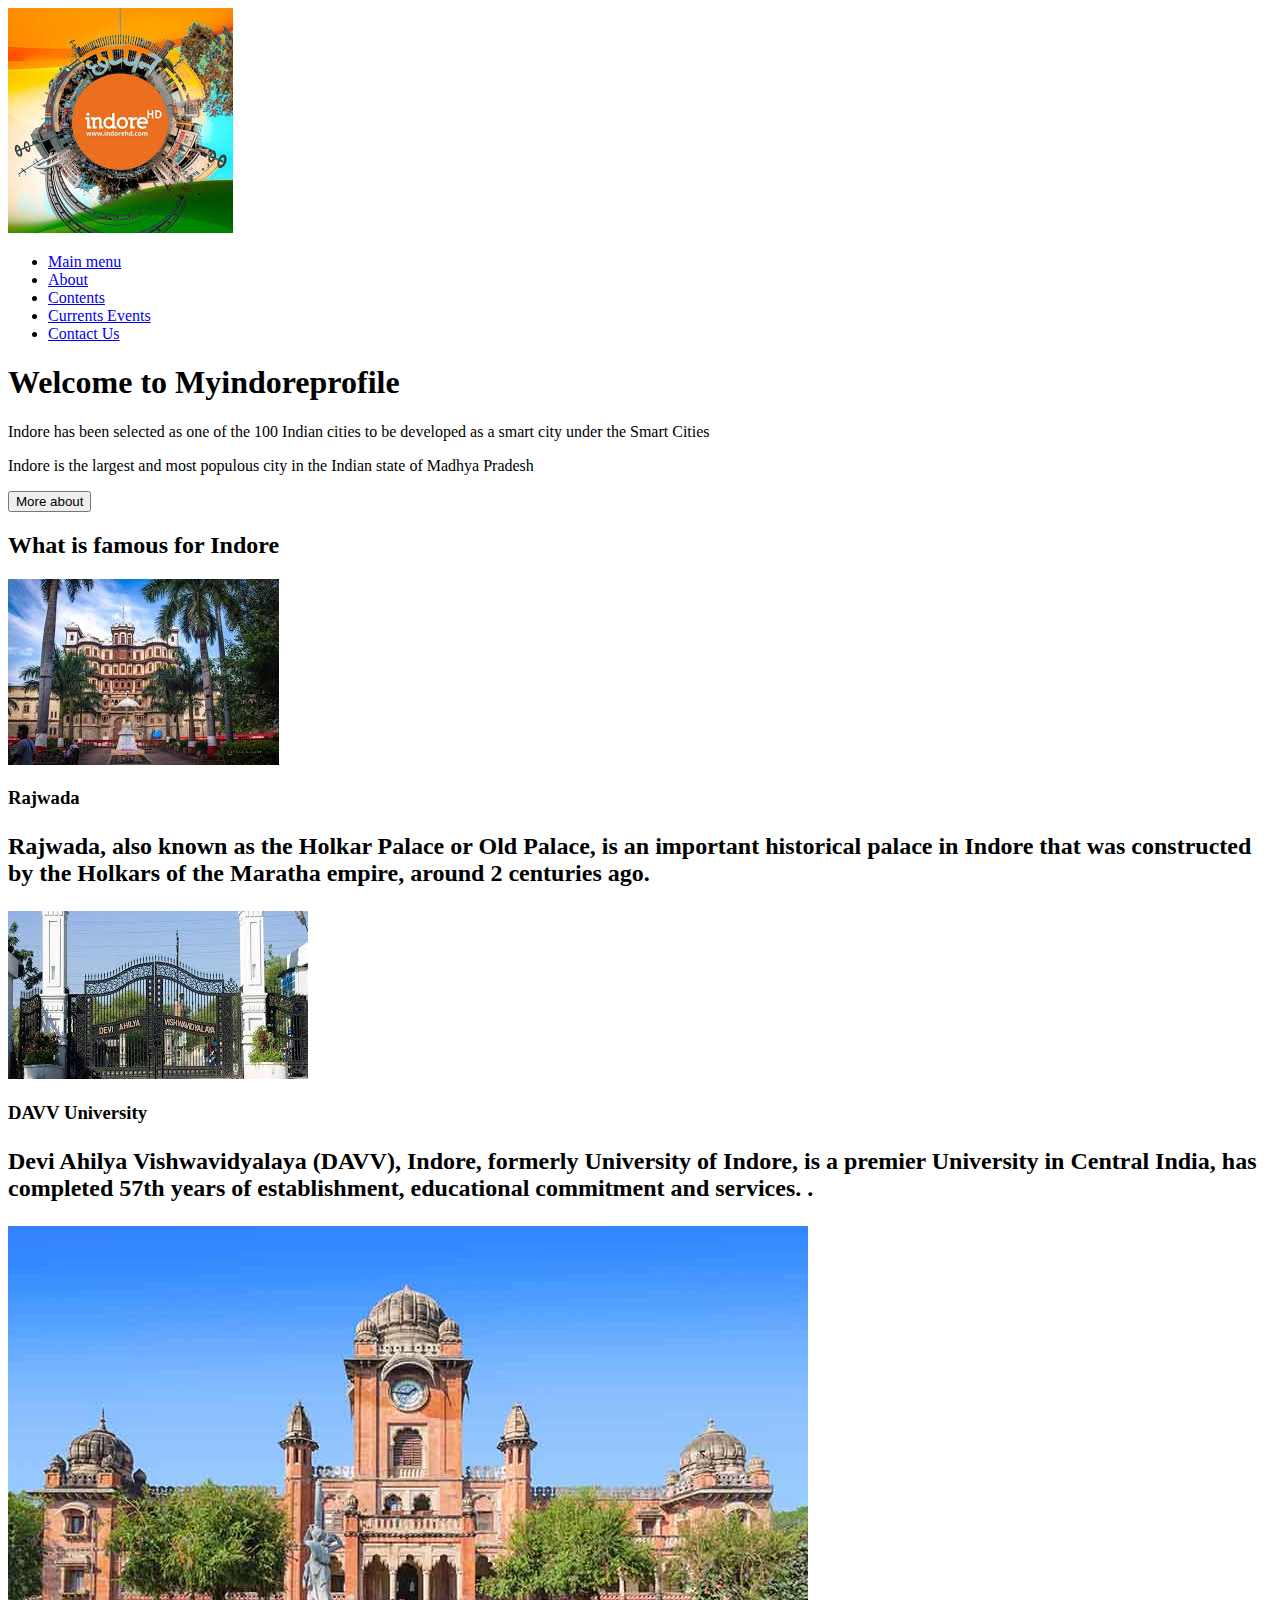
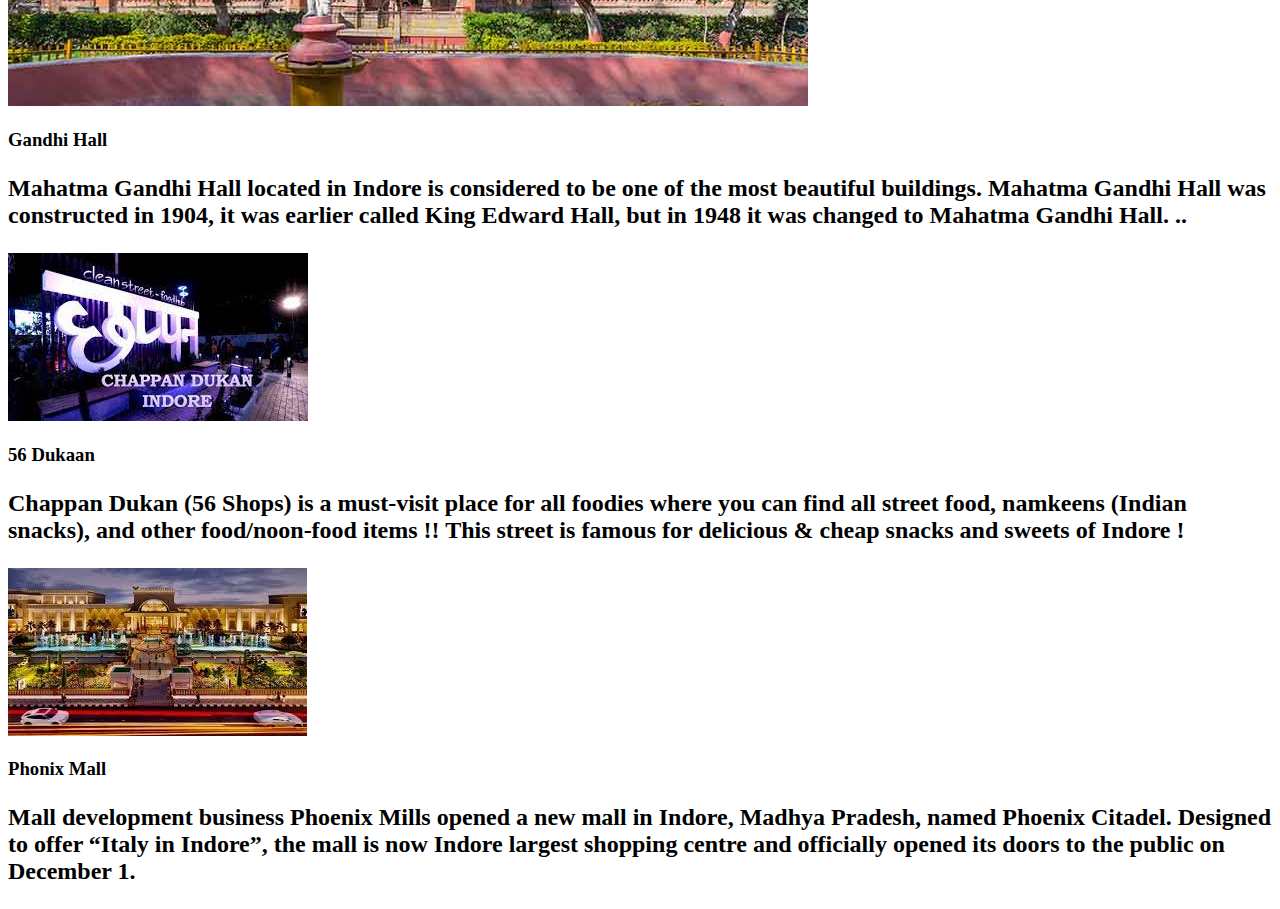
==== index.html @ c8b91c4c "first commit of indore profile" ====
<!DOCTYPE html>
<html lang="en">

<head>
  <meta charset="UTF-8">
  <meta name="viewport" content="width=device-width, initial-scale=1.0">
  <title>Harsh Indore Profile | Indore.com</title>
  <link rel="stylesheet" href="css/style.css">
  <link href="link rel=" preconnect href="https://fonts.googleapis.com">
  <link rel="preconnect" href="https://fonts.gstatic.com" crossorigin>
  <link
    href="https://fonts.googleapis.com/css2?family=Balsamiq+Sans&family=Dancing+Script&family=Libre+Baskerville:wght@700&display=swap"
    rel="stylesheet">
</head>

<body>
  <nav id="navbar">
    <div id="logo">
      <img src="img/logo2.png " alt="Indore.com">
    </div>
    <ul>
      <li class="iten"><a href="#">Main menu</a></li>
      <li class="iten"><a href="#"> About</a></li>
      <li class="iten"><a href="#"> Contents</a></li>
      <li class="iten"><a href="#">Currents Events</a></li>
      <li class="iten"><a href="#"> Contact Us</a></li>
    </ul>
  </nav>
  <section id="home">
    <h1 class="h-primary">Welcome to Myindoreprofile </h1>
    <p>Indore has been selected as one of the 100 Indian cities to be developed as a smart city under the Smart Cities</p>
      <p>Indore is the largest and most populous city in the Indian state of Madhya Pradesh</p>
      
    <button class="btn">More about </button>
  </section>
 
  <section class="services-container">
    <h2 class="h-primary center">What is famous for Indore</h1>
    <div id="services">
      <div class="box">
        <img src=" img/pic2.png"alt="">
        <h3 class="h-secondary center">Rajwada<h2>
            <p class="center">Rajwada, also known as the Holkar Palace or Old Palace, is an important historical palace in Indore that was constructed by the Holkars of the Maratha empire, around 2 centuries ago.</p>

      </div>
      <div class="box">
        <img src=" img/pic3.png"alt="">
        <h3 class="h-secondary center">DAVV University<h2>
            <p class="center">Devi Ahilya Vishwavidyalaya (DAVV), Indore, formerly University of Indore, is a premier University in Central India, has completed 57th years of establishment, educational commitment and services. . </p>

      </div>
      <div class="box">
        <img src=" img/pic4.png"alt="">
        <h3 class="h-secondary center">Gandhi Hall<h2>
            <p class="center">Mahatma Gandhi Hall located in Indore is considered to be one of the most beautiful buildings. Mahatma Gandhi Hall was constructed in 1904, it was earlier called King Edward Hall, but in 1948 it was changed to Mahatma Gandhi Hall. ..</p>

      </div>
      <div class="box">
        <img src=" img/pic5.png"alt="">
        <h3 class="h-secondary center">56 Dukaan<h2>
            <p class="center">Chappan Dukan (56 Shops) is a must-visit place for all foodies where you can find all street food, namkeens (Indian snacks), and other food/noon-food items !! This street is famous for delicious & cheap snacks and sweets of Indore !</p>

      </div>    <div class="box">
        <img src=" img/pic6.png"alt="">
        <h3 class="h-secondary center">Phonix Mall<h2>
            <p class="center">Mall development business Phoenix Mills opened a new mall in Indore, Madhya Pradesh, named Phoenix Citadel. Designed to offer “Italy in Indore”, the mall is now Indore largest shopping centre and officially opened its doors to the public on December 1.</p>

      </div>
    </div>
  </section>

</body>

</html>
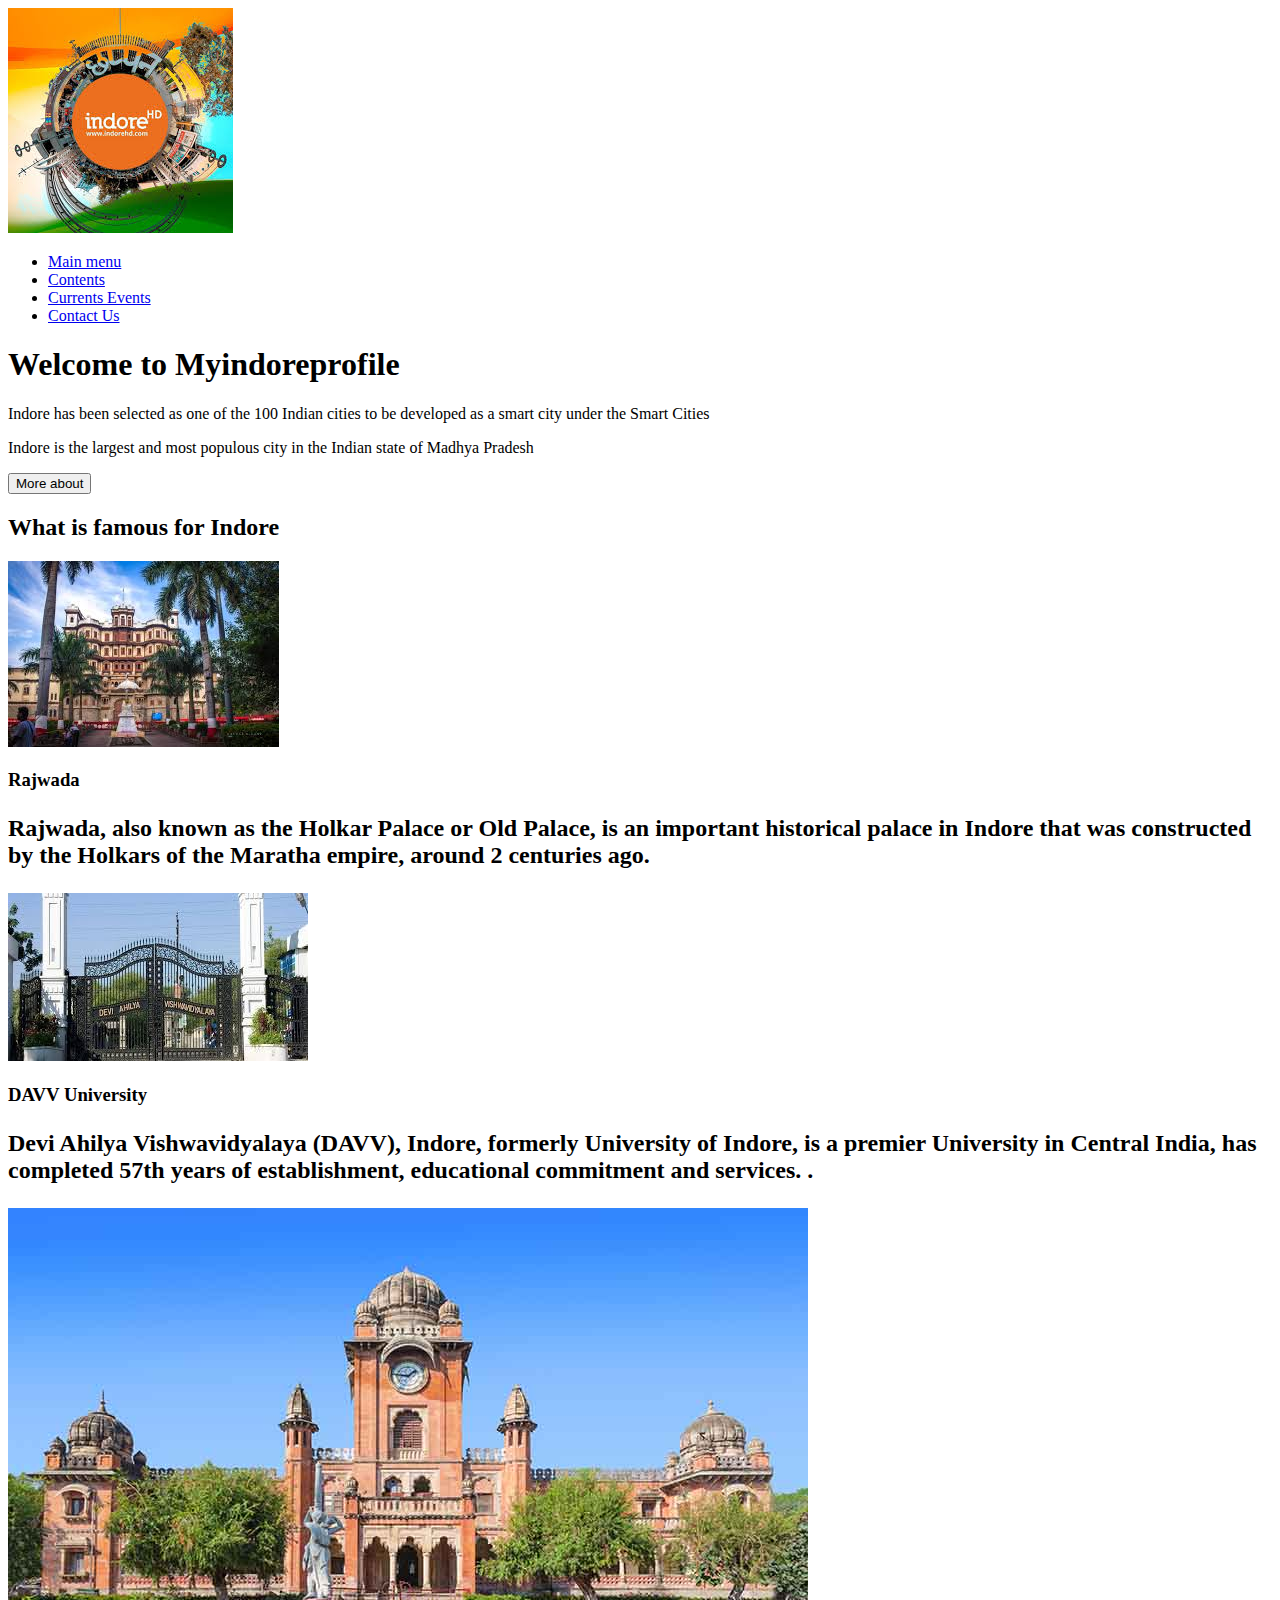
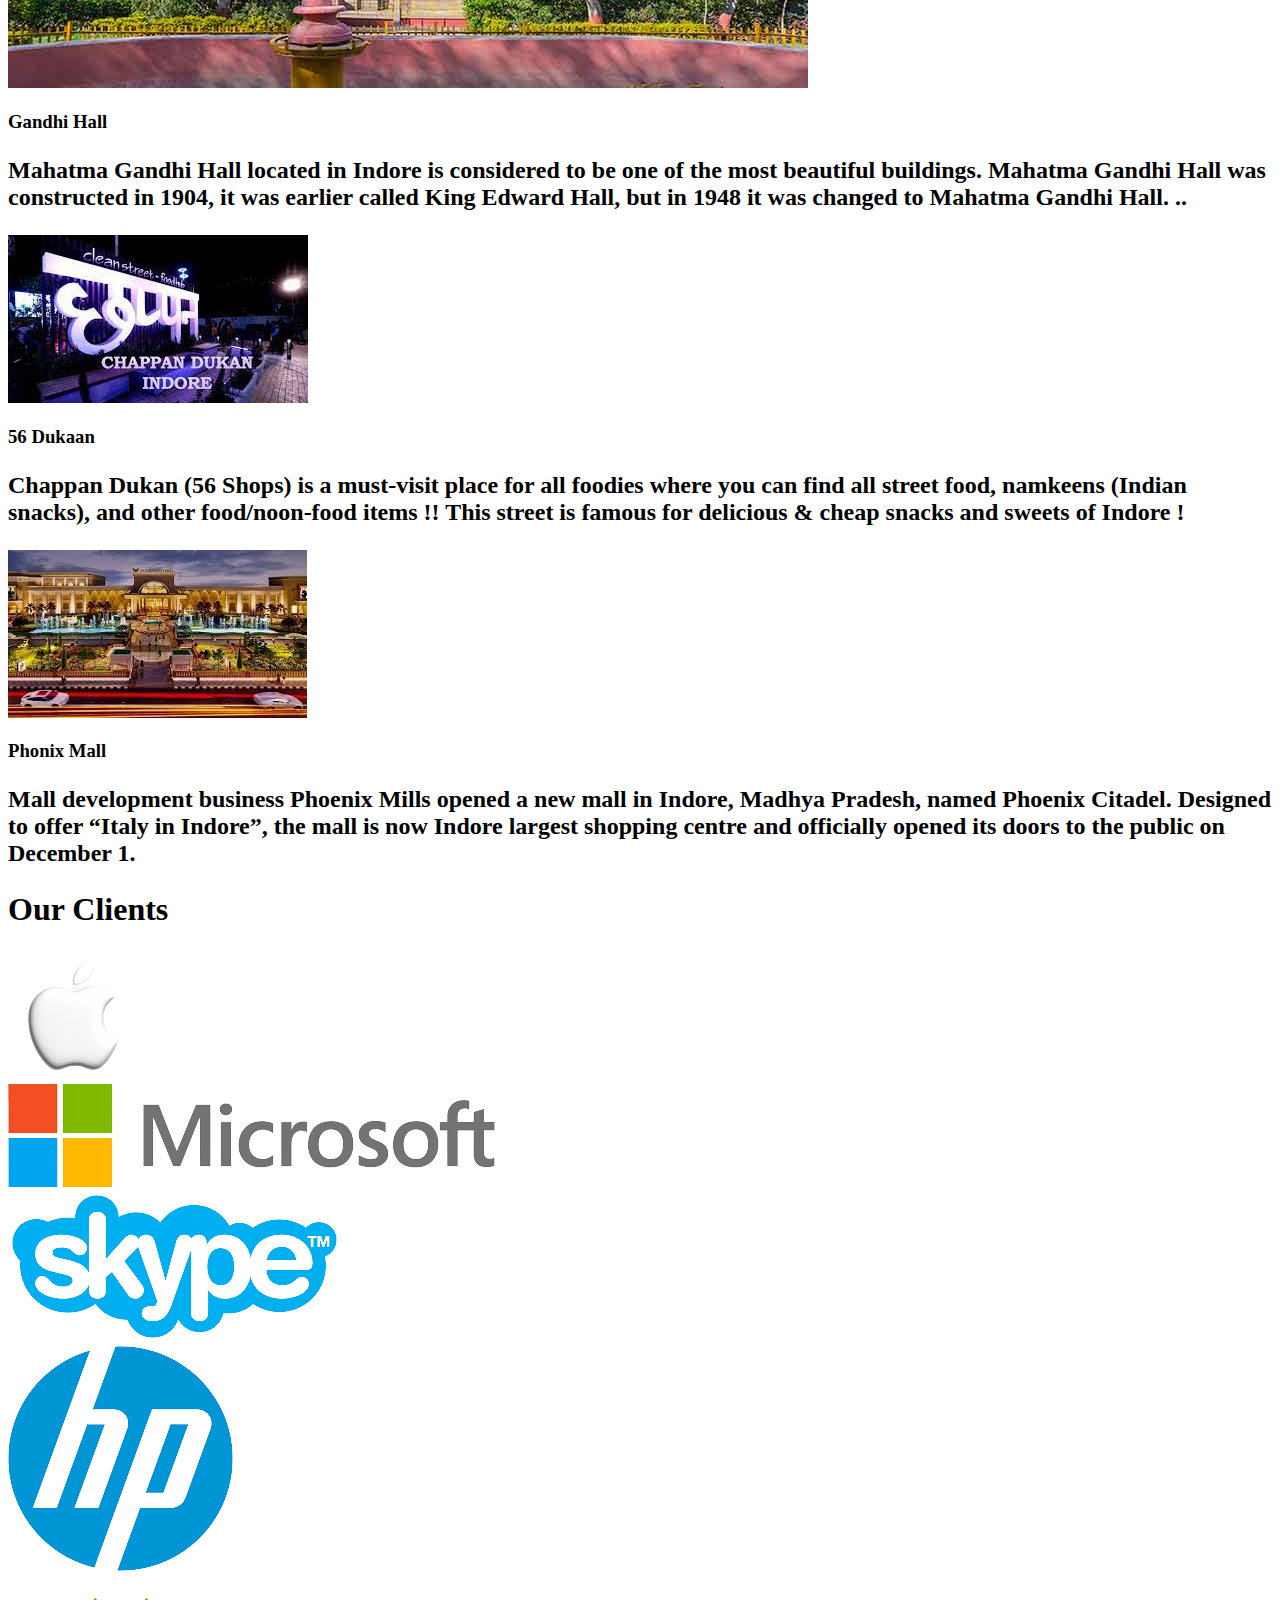
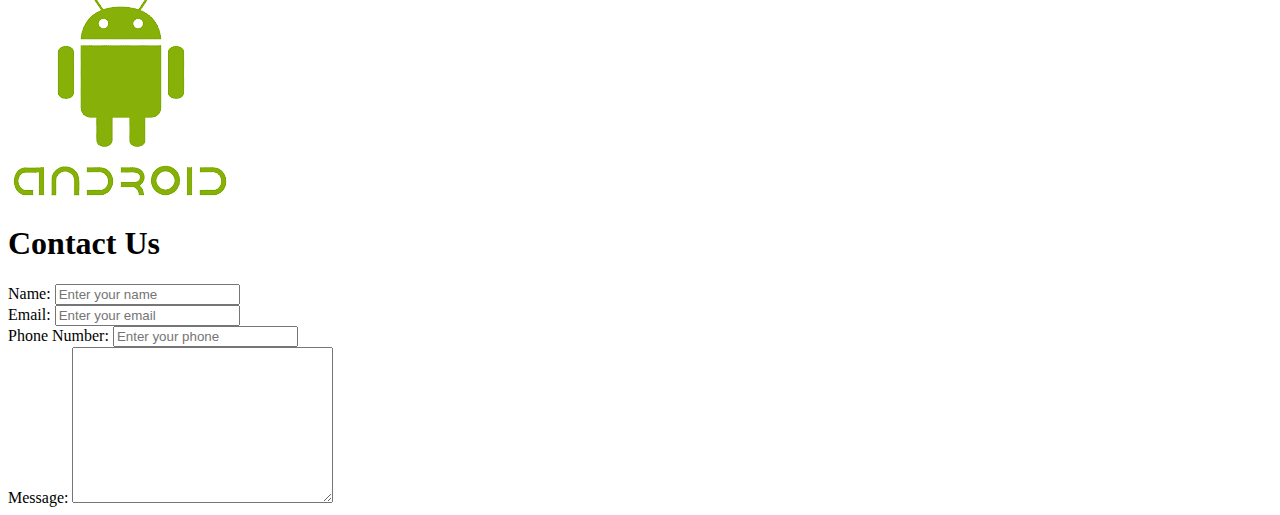
==== commit 8163e26f: "linked another website" ====
--- a/index.html
+++ b/index.html
@@ -20,7 +20,7 @@
     </div>
     <ul>
       <li class="iten"><a href="#">Main menu</a></li>
-      <li class="iten"><a href="#"> About</a></li>
+      <!-- <li class="iten"><a href="#"> About</a></li> -->
       <li class="iten"><a href="#"> Contents</a></li>
       <li class="iten"><a href="#">Currents Events</a></li>
       <li class="iten"><a href="#"> Contact Us</a></li>
@@ -28,47 +28,103 @@
   </nav>
   <section id="home">
     <h1 class="h-primary">Welcome to Myindoreprofile </h1>
-    <p>Indore has been selected as one of the 100 Indian cities to be developed as a smart city under the Smart Cities</p>
-      <p>Indore is the largest and most populous city in the Indian state of Madhya Pradesh</p>
-      
-    <button class="btn">More about </button>
+    <p>Indore has been selected as one of the 100 Indian cities to be developed as a smart city under the Smart Cities
+    </p>
+    <p>Indore is the largest and most populous city in the Indian state of Madhya Pradesh</p>
+
+    <a href="web2/code.html"><button class="btn">More about </button></a>
   </section>
- 
+
   <section class="services-container">
     <h2 class="h-primary center">What is famous for Indore</h1>
-    <div id="services">
-      <div class="box">
-        <img src=" img/pic2.png"alt="">
-        <h3 class="h-secondary center">Rajwada<h2>
-            <p class="center">Rajwada, also known as the Holkar Palace or Old Palace, is an important historical palace in Indore that was constructed by the Holkars of the Maratha empire, around 2 centuries ago.</p>
+      <div id="services">
+        <div class="box">
+          <img src=" img/pic2.png" alt="">
+          <h3 class="h-secondary center">Rajwada<h2>
+              <p class="center">Rajwada, also known as the Holkar Palace or Old Palace, is an important historical
+                palace in Indore that was constructed by the Holkars of the Maratha empire, around 2 centuries ago.</p>
 
+        </div>
+        <div class="box">
+          <img src=" img/pic3.png" alt="">
+          <h3 class="h-secondary center">DAVV University<h2>
+              <p class="center">Devi Ahilya Vishwavidyalaya (DAVV), Indore, formerly University of Indore, is a premier
+                University in Central India, has completed 57th years of establishment, educational commitment and
+                services. . </p>
+
+        </div>
+        <div class="box">
+          <img src=" img/pic4.png" alt="">
+          <h3 class="h-secondary center">Gandhi Hall<h2>
+              <p class="center">Mahatma Gandhi Hall located in Indore is considered to be one of the most beautiful
+                buildings. Mahatma Gandhi Hall was constructed in 1904, it was earlier called King Edward Hall, but in
+                1948 it was changed to Mahatma Gandhi Hall. ..</p>
+
+        </div>
+        <div class="box">
+          <img src=" img/pic5.png" alt="">
+          <h3 class="h-secondary center">56 Dukaan<h2>
+              <p class="center">Chappan Dukan (56 Shops) is a must-visit place for all foodies where you can find all
+                street food, namkeens (Indian snacks), and other food/noon-food items !! This street is famous for
+                delicious & cheap snacks and sweets of Indore !</p>
+
+        </div>
+        <div class="box">
+          <img src=" img/pic6.png" alt="">
+          <h3 class="h-primary center">Phonix Mall<h2>
+              <p class="center">Mall development business Phoenix Mills opened a new mall in Indore, Madhya Pradesh,
+                named Phoenix Citadel. Designed to offer “Italy in Indore”, the mall is now Indore largest shopping
+                centre and officially opened its doors to the public on December 1.</p>
+              <!-- harsh -->
+        </div>
       </div>
-      <div class="box">
-        <img src=" img/pic3.png"alt="">
-        <h3 class="h-secondary center">DAVV University<h2>
-            <p class="center">Devi Ahilya Vishwavidyalaya (DAVV), Indore, formerly University of Indore, is a premier University in Central India, has completed 57th years of establishment, educational commitment and services. . </p>
+  </section>
+  <section id="client-section">
+    <h1 class="h-primary center">Our Clients</h1>
+    <div id="clients">
+      <div id="client-item">
+        <img src="img/1.png" alt="Our Client">
+      </div>
+      <div id="client-item">
+        <img src="img/2.png" alt="Our Client">
+      </div>
+      <div id="client-item">
+        <img src="img/3.png" alt="Our Client">
+      </div>
+      <div id="client-item">
+        <img src="img/4.png" alt="Our Client">
+      </div>
+      <div id="client-item">
+        <img src="img/6.png" alt="Our Client">
+      </div>
 
-      </div>
-      <div class="box">
-        <img src=" img/pic4.png"alt="">
-        <h3 class="h-secondary center">Gandhi Hall<h2>
-            <p class="center">Mahatma Gandhi Hall located in Indore is considered to be one of the most beautiful buildings. Mahatma Gandhi Hall was constructed in 1904, it was earlier called King Edward Hall, but in 1948 it was changed to Mahatma Gandhi Hall. ..</p>
+    </div>
 
-      </div>
-      <div class="box">
-        <img src=" img/pic5.png"alt="">
-        <h3 class="h-secondary center">56 Dukaan<h2>
-            <p class="center">Chappan Dukan (56 Shops) is a must-visit place for all foodies where you can find all street food, namkeens (Indian snacks), and other food/noon-food items !! This street is famous for delicious & cheap snacks and sweets of Indore !</p>
+  </section>
+  <section id="contact">
 
-      </div>    <div class="box">
-        <img src=" img/pic6.png"alt="">
-        <h3 class="h-secondary center">Phonix Mall<h2>
-            <p class="center">Mall development business Phoenix Mills opened a new mall in Indore, Madhya Pradesh, named Phoenix Citadel. Designed to offer “Italy in Indore”, the mall is now Indore largest shopping centre and officially opened its doors to the public on December 1.</p>
-
-      </div>
+    <h1 class="h-primary center">Contact Us</h1>
+    <div id="contact-box">
+      <form action="">
+        <div class="form-group">
+          <label for="name">Name: </label>
+          <input type="text" name="name" id="name" placeholder="Enter your name">
+        </div>
+        <div class="form-group">
+          <label for="email">Email: </label>
+          <input type="email" name="name" id="email" placeholder="Enter your email">
+        </div>
+        <div class="form-group">
+          <label for="phone">Phone Number: </label>
+          <input type="phone" name="name" id="phone" placeholder="Enter your phone">
+        </div>
+        <div class="form-group">
+          <label for="message">Message: </label>
+          <textarea name="message" id="message" cols="30" rows="10"></textarea>
+        </div>
+      </form>
     </div>
   </section>
-
 </body>
 
 </html>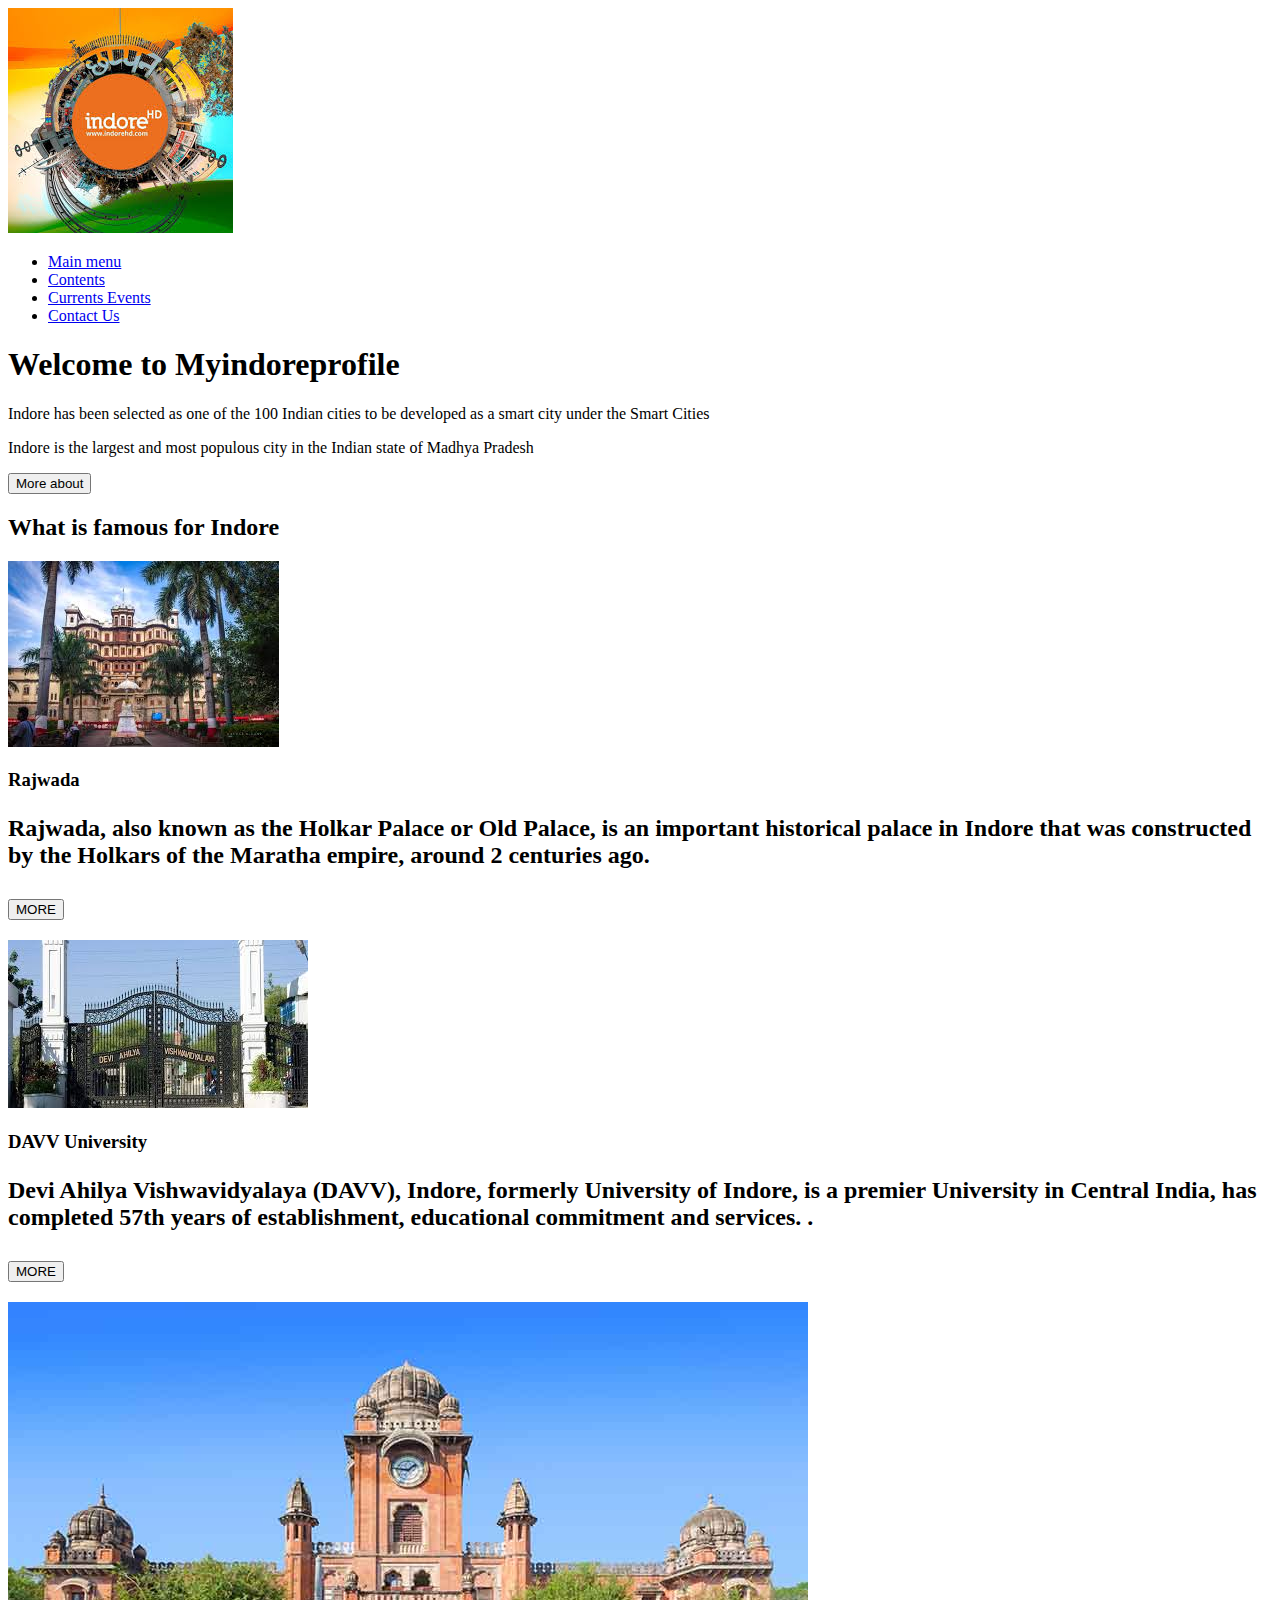
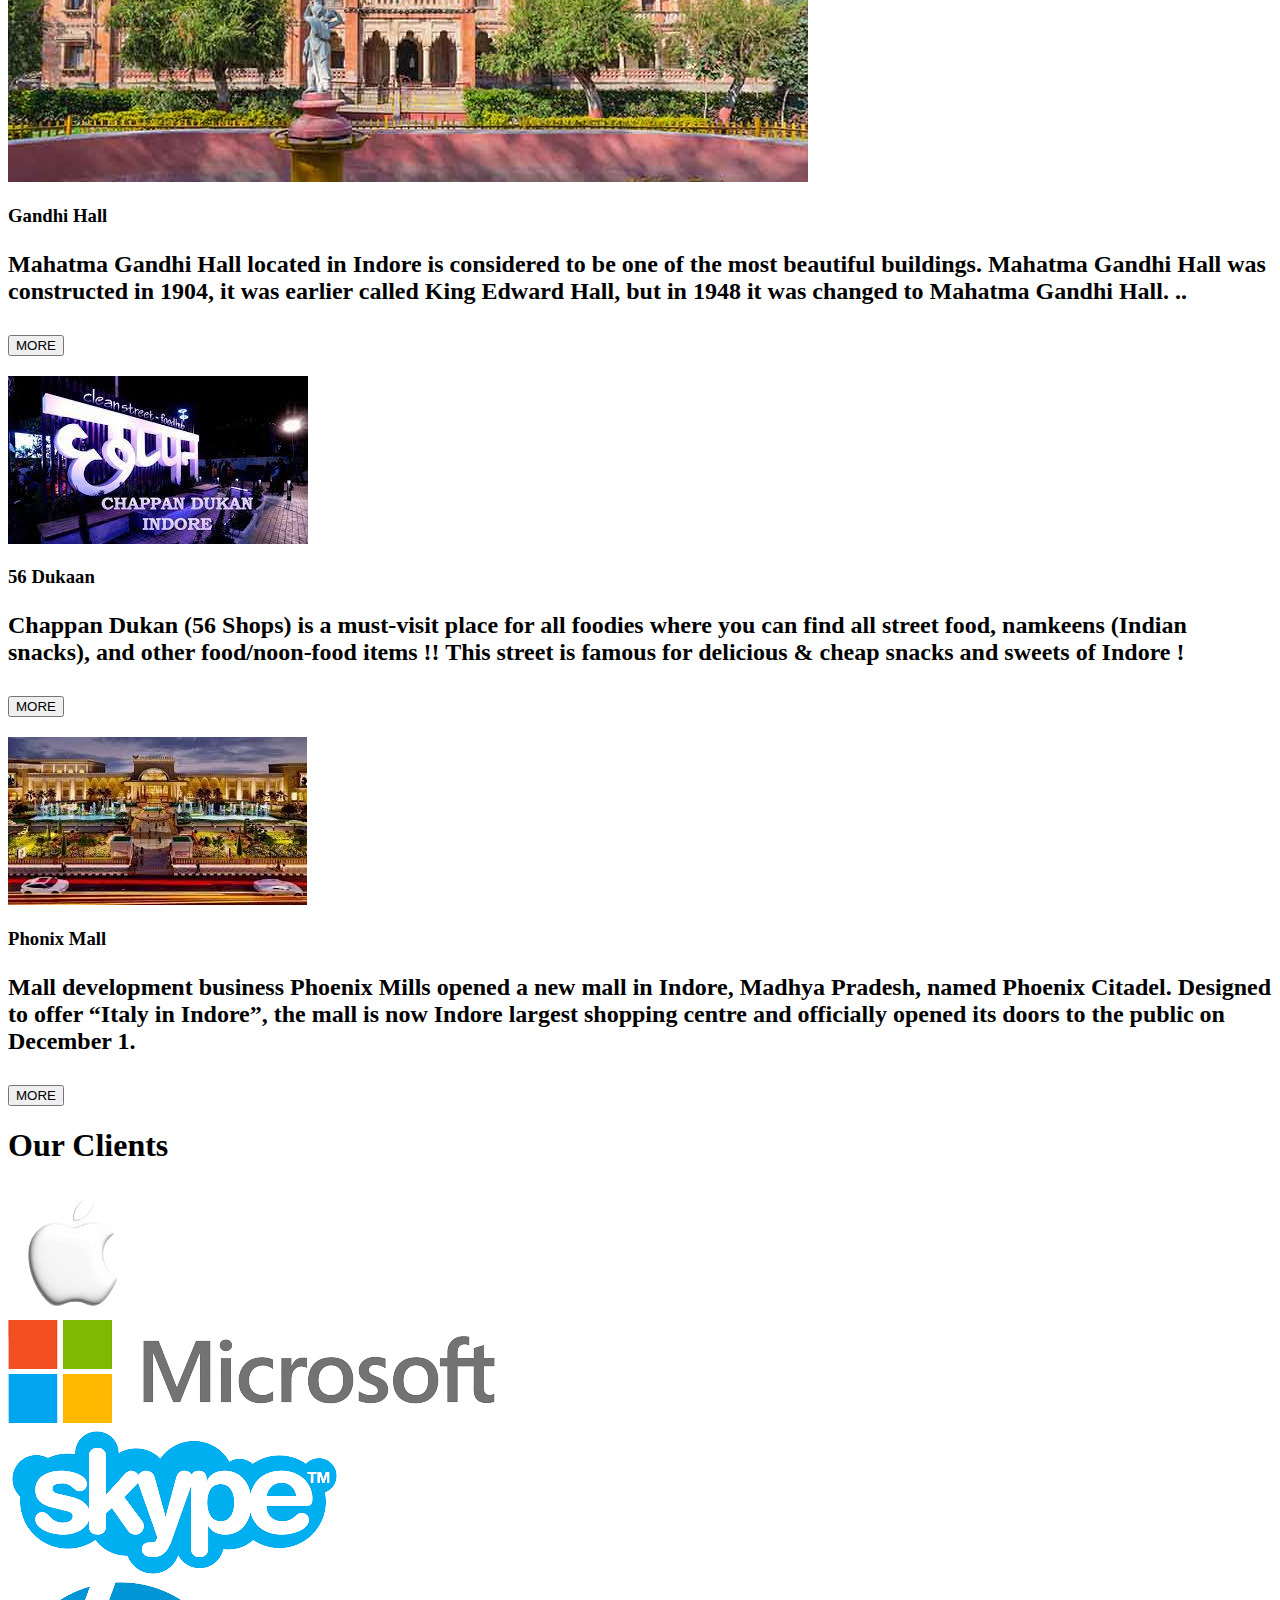
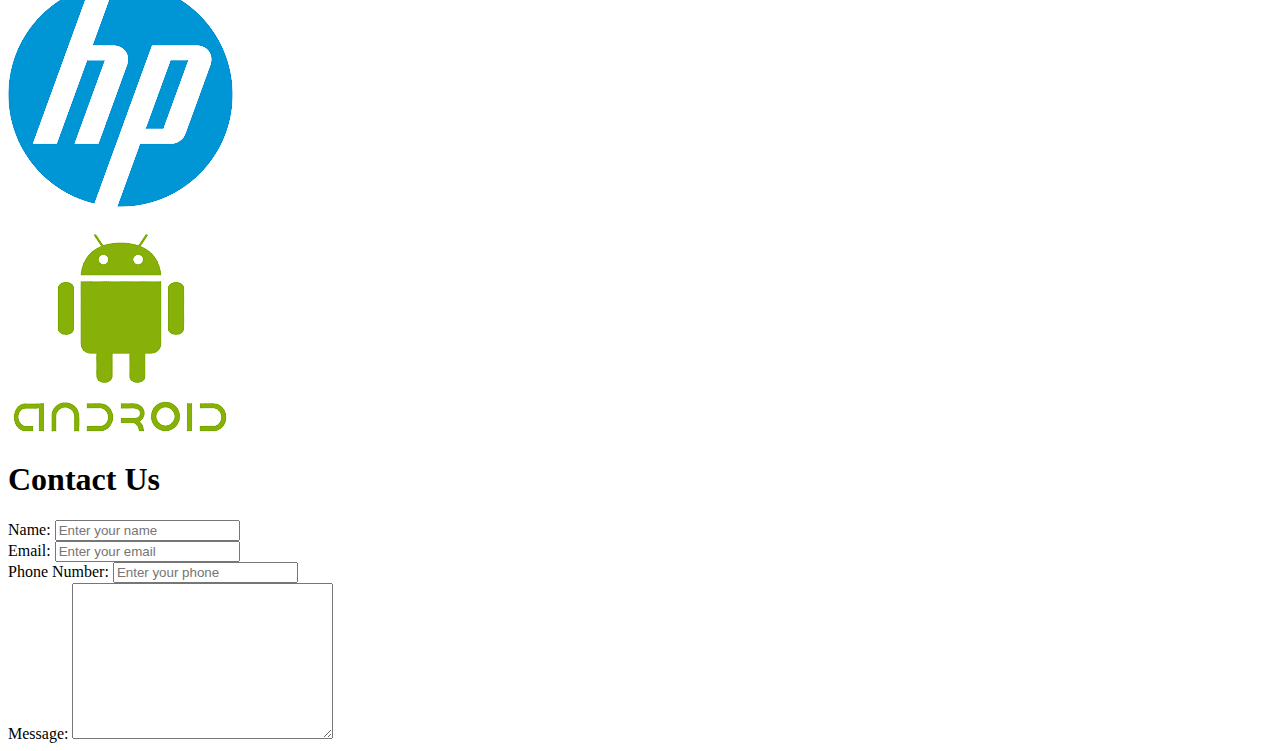
==== commit 66b11851: "describe about" ====
--- a/index.html
+++ b/index.html
@@ -19,11 +19,11 @@
       <img src="img/logo2.png " alt="Indore.com">
     </div>
     <ul>
-      <li class="iten"><a href="#">Main menu</a></li>
-      <!-- <li class="iten"><a href="#"> About</a></li> -->
-      <li class="iten"><a href="#"> Contents</a></li>
-      <li class="iten"><a href="#">Currents Events</a></li>
-      <li class="iten"><a href="#"> Contact Us</a></li>
+      <li class="item"><a href="#">Main menu</a></li>
+      <!-- <li class="iten"><a href="#"> About</a></li>| -->
+      <li class="item"><a href="#"> Contents</a></li>
+      <li class="item"><a href="#">Currents Events</a></li>
+      <li class="item"><a href="#"> Contact Us</a></li>
     </ul>
   </nav>
   <section id="home">
@@ -42,7 +42,9 @@
           <img src=" img/pic2.png" alt="">
           <h3 class="h-secondary center">Rajwada<h2>
               <p class="center">Rajwada, also known as the Holkar Palace or Old Palace, is an important historical
-                palace in Indore that was constructed by the Holkars of the Maratha empire, around 2 centuries ago.</p>
+                palace in Indore that was constructed by the Holkars of the Maratha empire, around 2 centuries ago.
+            </p>
+            <a href="CSS/Rajwada.html"><button class="btn">MORE</button></a>
 
         </div>
         <div class="box">
@@ -51,6 +53,7 @@
               <p class="center">Devi Ahilya Vishwavidyalaya (DAVV), Indore, formerly University of Indore, is a premier
                 University in Central India, has completed 57th years of establishment, educational commitment and
                 services. . </p>
+                <a href="CSS/Davv.html"><button class="btn">MORE</button></a>
 
         </div>
         <div class="box">
@@ -59,14 +62,16 @@
               <p class="center">Mahatma Gandhi Hall located in Indore is considered to be one of the most beautiful
                 buildings. Mahatma Gandhi Hall was constructed in 1904, it was earlier called King Edward Hall, but in
                 1948 it was changed to Mahatma Gandhi Hall. ..</p>
+                <a href="CSS/GANDHI HALL.HTML"><button class="btn">MORE</button></a>
 
-        </div>
+              </div>
         <div class="box">
           <img src=" img/pic5.png" alt="">
           <h3 class="h-secondary center">56 Dukaan<h2>
               <p class="center">Chappan Dukan (56 Shops) is a must-visit place for all foodies where you can find all
                 street food, namkeens (Indian snacks), and other food/noon-food items !! This street is famous for
                 delicious & cheap snacks and sweets of Indore !</p>
+                <a href="CSS/56 dukan.html"><button class="btn">MORE</button></a>
 
         </div>
         <div class="box">
@@ -75,6 +80,7 @@
               <p class="center">Mall development business Phoenix Mills opened a new mall in Indore, Madhya Pradesh,
                 named Phoenix Citadel. Designed to offer “Italy in Indore”, the mall is now Indore largest shopping
                 centre and officially opened its doors to the public on December 1.</p>
+                <a href="CSS/phoenix mall.html"><button class="btn">MORE</button></a>
               <!-- harsh -->
         </div>
       </div>
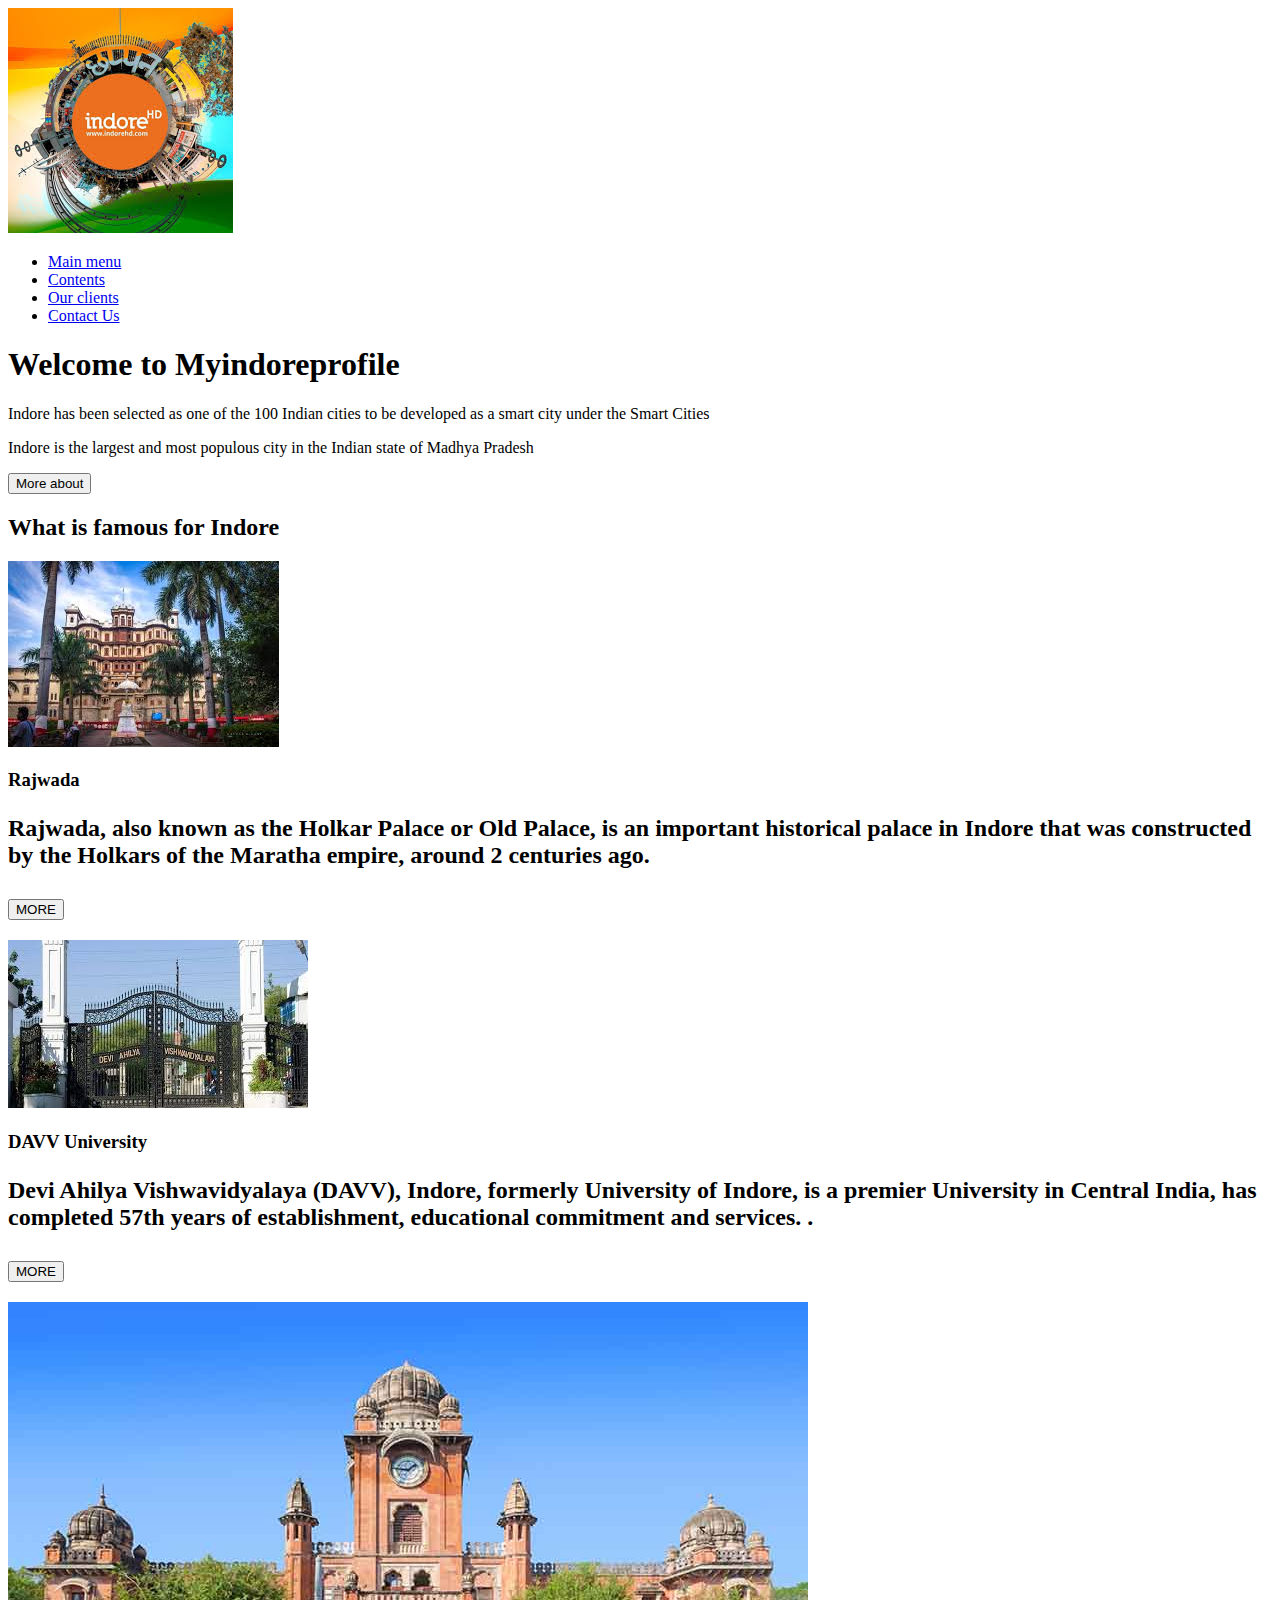
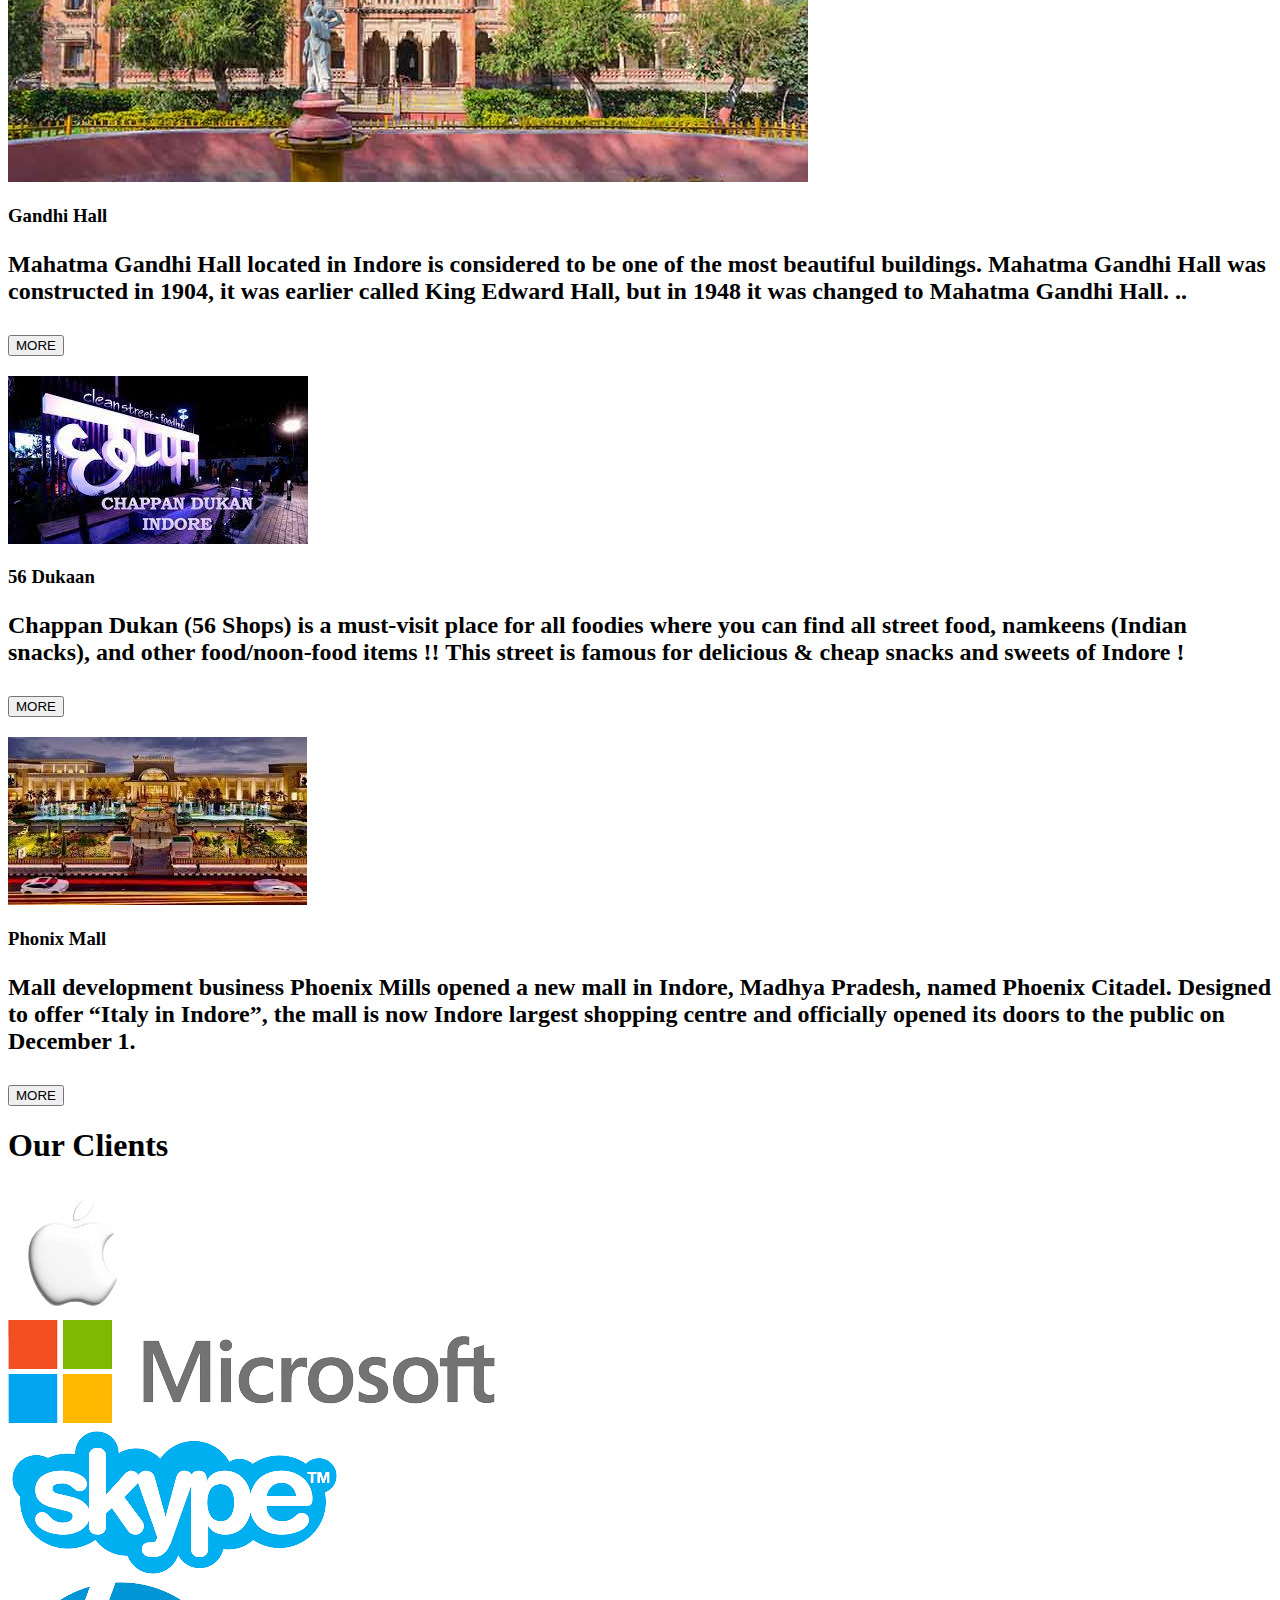
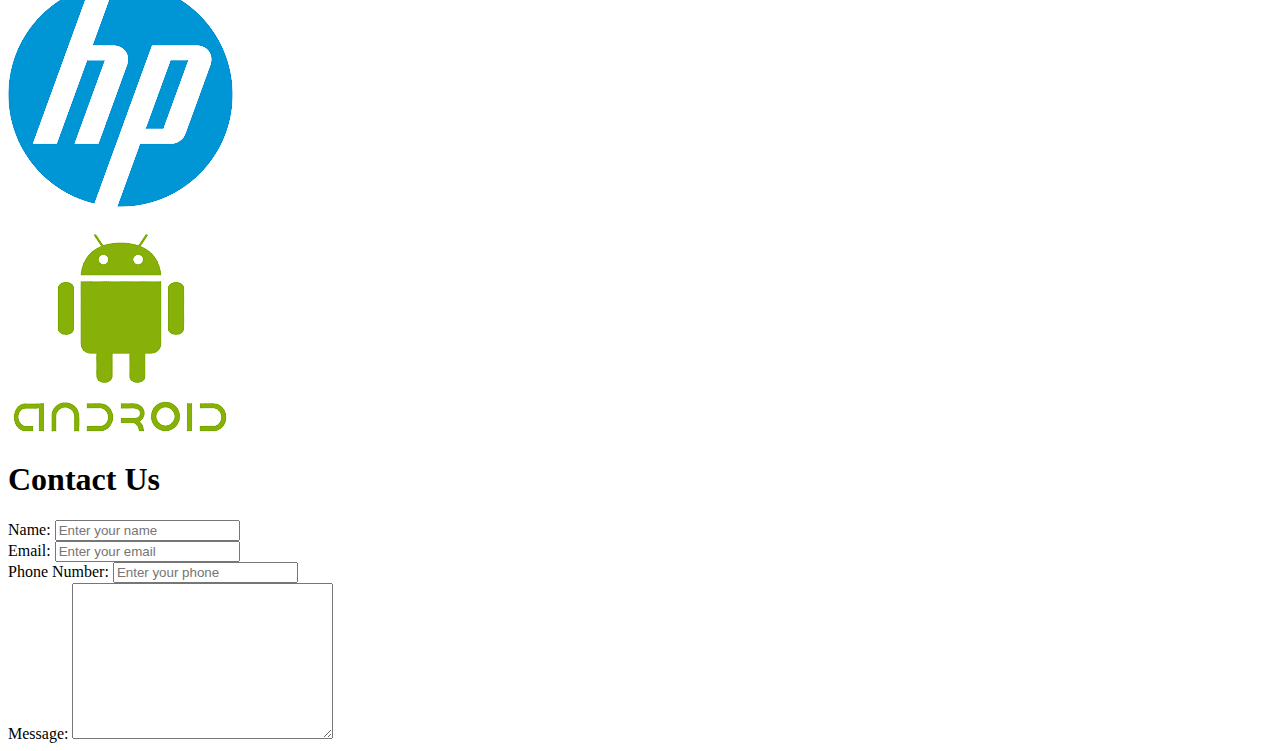
==== commit 58d39cff: "adding links" ====
--- a/index.html
+++ b/index.html
@@ -21,9 +21,9 @@
     <ul>
       <li class="item"><a href="#">Main menu</a></li>
       <!-- <li class="iten"><a href="#"> About</a></li>| -->
-      <li class="item"><a href="#"> Contents</a></li>
-      <li class="item"><a href="#">Currents Events</a></li>
-      <li class="item"><a href="#"> Contact Us</a></li>
+      <li class="item"><a href="#content"> Contents</a></li>
+      <li class="item"><a href="#client-section">Our clients</a></li>
+      <li class="item"><a href="#contact"> Contact Us</a></li>
     </ul>
   </nav>
   <section id="home">
@@ -35,16 +35,16 @@
     <a href="web2/code.html"><button class="btn">More about </button></a>
   </section>
 
-  <section class="services-container">
+  <section id="content" class="services-container">
     <h2 class="h-primary center">What is famous for Indore</h1>
       <div id="services">
         <div class="box">
-          <img src=" img/pic2.png" alt="">
+          <img src="img/pic2.png" alt="">
           <h3 class="h-secondary center">Rajwada<h2>
               <p class="center">Rajwada, also known as the Holkar Palace or Old Palace, is an important historical
                 palace in Indore that was constructed by the Holkars of the Maratha empire, around 2 centuries ago.
-            </p>
-            <a href="CSS/Rajwada.html"><button class="btn">MORE</button></a>
+              </p>
+              <div class="more-btn"><a href="CSS/Rajwada.html"><button class="btn">MORE</button></a></div>
 
         </div>
         <div class="box">
@@ -53,8 +53,8 @@
               <p class="center">Devi Ahilya Vishwavidyalaya (DAVV), Indore, formerly University of Indore, is a premier
                 University in Central India, has completed 57th years of establishment, educational commitment and
                 services. . </p>
-                <a href="CSS/Davv.html"><button class="btn">MORE</button></a>
-
+              <div class="more-btn"><a href="CSS/Davv.html"><button class="btn">MORE</button></a>
+              </div>
         </div>
         <div class="box">
           <img src=" img/pic4.png" alt="">
@@ -62,16 +62,16 @@
               <p class="center">Mahatma Gandhi Hall located in Indore is considered to be one of the most beautiful
                 buildings. Mahatma Gandhi Hall was constructed in 1904, it was earlier called King Edward Hall, but in
                 1948 it was changed to Mahatma Gandhi Hall. ..</p>
-                <a href="CSS/GANDHI HALL.HTML"><button class="btn">MORE</button></a>
+                <div class="more-btn"><a href="CSS/GANDHI HALL.HTML"><button class="btn">MORE</button></a></div>
 
-              </div>
+        </div>
         <div class="box">
           <img src=" img/pic5.png" alt="">
           <h3 class="h-secondary center">56 Dukaan<h2>
               <p class="center">Chappan Dukan (56 Shops) is a must-visit place for all foodies where you can find all
                 street food, namkeens (Indian snacks), and other food/noon-food items !! This street is famous for
                 delicious & cheap snacks and sweets of Indore !</p>
-                <a href="CSS/56 dukan.html"><button class="btn">MORE</button></a>
+                <div class="more-btn"><a href="CSS/56 dukan.html"><button class="btn">MORE</button></a></div>
 
         </div>
         <div class="box">
@@ -80,7 +80,7 @@
               <p class="center">Mall development business Phoenix Mills opened a new mall in Indore, Madhya Pradesh,
                 named Phoenix Citadel. Designed to offer “Italy in Indore”, the mall is now Indore largest shopping
                 centre and officially opened its doors to the public on December 1.</p>
-                <a href="CSS/phoenix mall.html"><button class="btn">MORE</button></a>
+                <div class="more-btn"><a href="CSS/phoenix mall.html"><button class="btn">MORE</button></a></div>
               <!-- harsh -->
         </div>
       </div>
